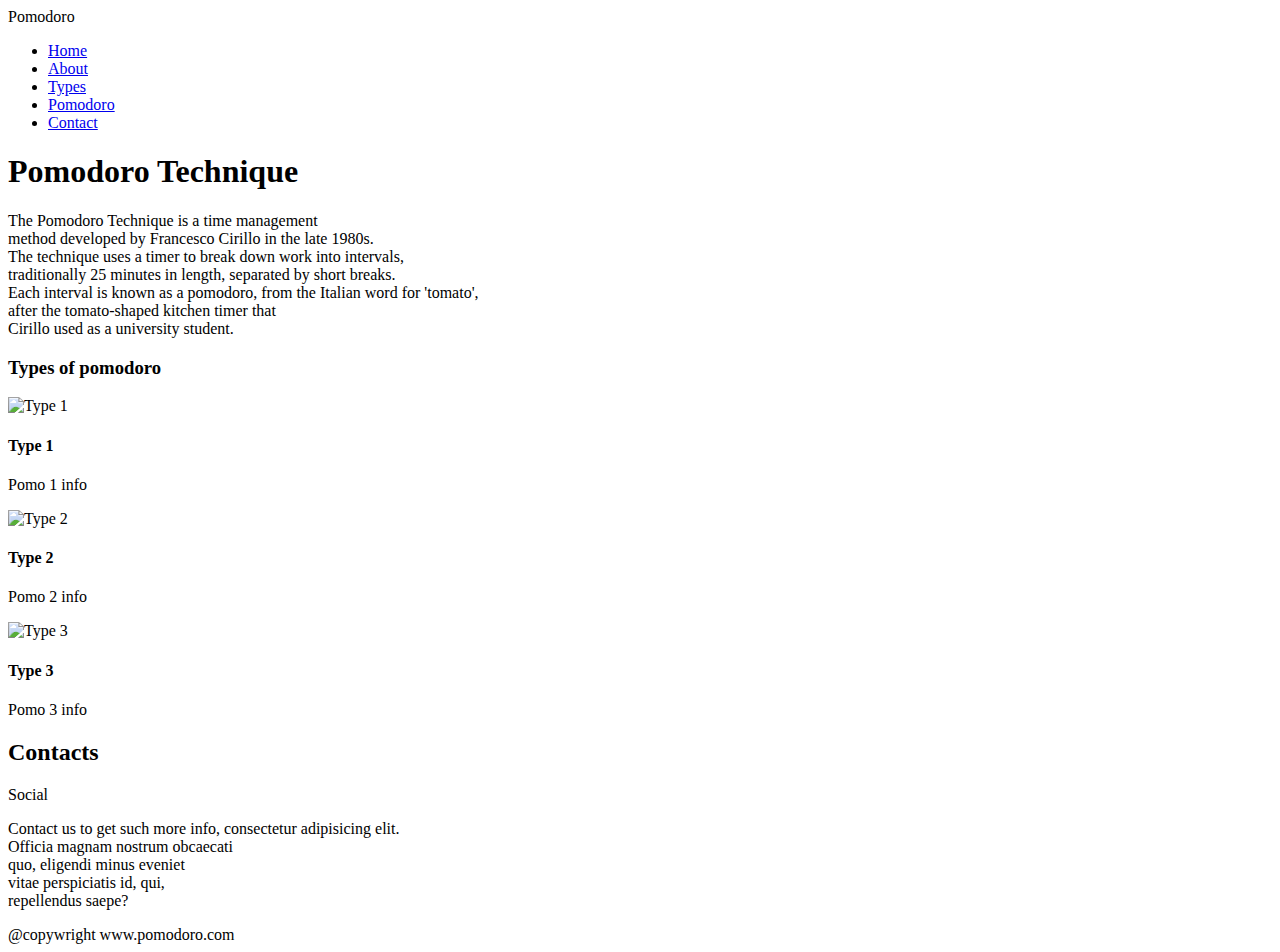
==== index.html @ 210d6258 "Update index.html" ====
<!DOCTYPE html>
<html lang="en">

<head>
    <meta charset="UTF-8">
    <meta http-equiv="X-UA-Compatible" content="IE=edge">
    <meta name="viewport" content="width=device-width, initial-scale=1.0">
    <link rel="stylesheet" href="style.css">
    <title>Pomodoro</title>
</head>

<body>

         <!-- Navbar -->

    <nav>
        <div class="logo">Pomodoro</div>
        <div class="navbar">
            <ul>
                <li><a href="index.html">Home</a></li>
                <li><a href="#about">About</a></li>
                <li><a href="#types">Types</a></li>
                <li><a href="pomodoro.html">Pomodoro</a></li>
                <li><a href="#contact">Contact</a></li>
            </ul>

        </div>
    </nav>

        <!-- About -->

    <div id="about" class="content">
        <h1>Pomodoro Technique</h1>
        <p>The Pomodoro Technique is a time management <br>
            method developed by Francesco Cirillo in the late 1980s. <br>
            The technique uses a timer to break down work into intervals, <br>
            traditionally 25 minutes in length, separated by short breaks. <br>
            Each interval is known as a pomodoro, from the Italian word for 'tomato', <br>
             after the tomato-shaped kitchen timer that <br>
             Cirillo used as a university student.
    </div>

        <!-- Cards -->

    <h3 id="types">Types of pomodoro</h3>
    <div class="coloum">
        <div class="card">
            <img src="Images/img1.png" alt="Type 1" style="width: 100%; height: 85%;">
            <div class="container">
                <h4><b>Type 1</b></h4>
                <p>Pomo 1 info</p>
            </div>

        </div>
        <div class="card">
            <img src="Images/img2.png" alt="Type 2" style="width: 100%; height: 85%;">
            <div class="container">
                <h4><b>Type 2</b></h4>
                <p>Pomo 2 info</p>
            </div>

        </div>
        <div class="card">
            <img src="Images/img3.jpg" alt="Type 3" style="width: 100%; height: 85%;">
            <div class="container">
                <h4><b>Type 3</b></h4>
                <p>Pomo 3 info</p>
            </div>

        </div>

        <!-- Footer -->

    </div>
    <div id="contact" class="footer"> 
        <h2>Contacts</h2>
        Social
        <p>Contact us to get such more info,
            consectetur adipisicing elit. <br>
            Officia magnam nostrum obcaecati <br>
            quo, eligendi minus eveniet <br>
            vitae perspiciatis id, qui,<br>
            repellendus saepe?</p>
        <div class="copywright">
            @copywright www.pomodoro.com

        </div>
    </div>
    <!-- hope you like my code   -->
</body>

</html>
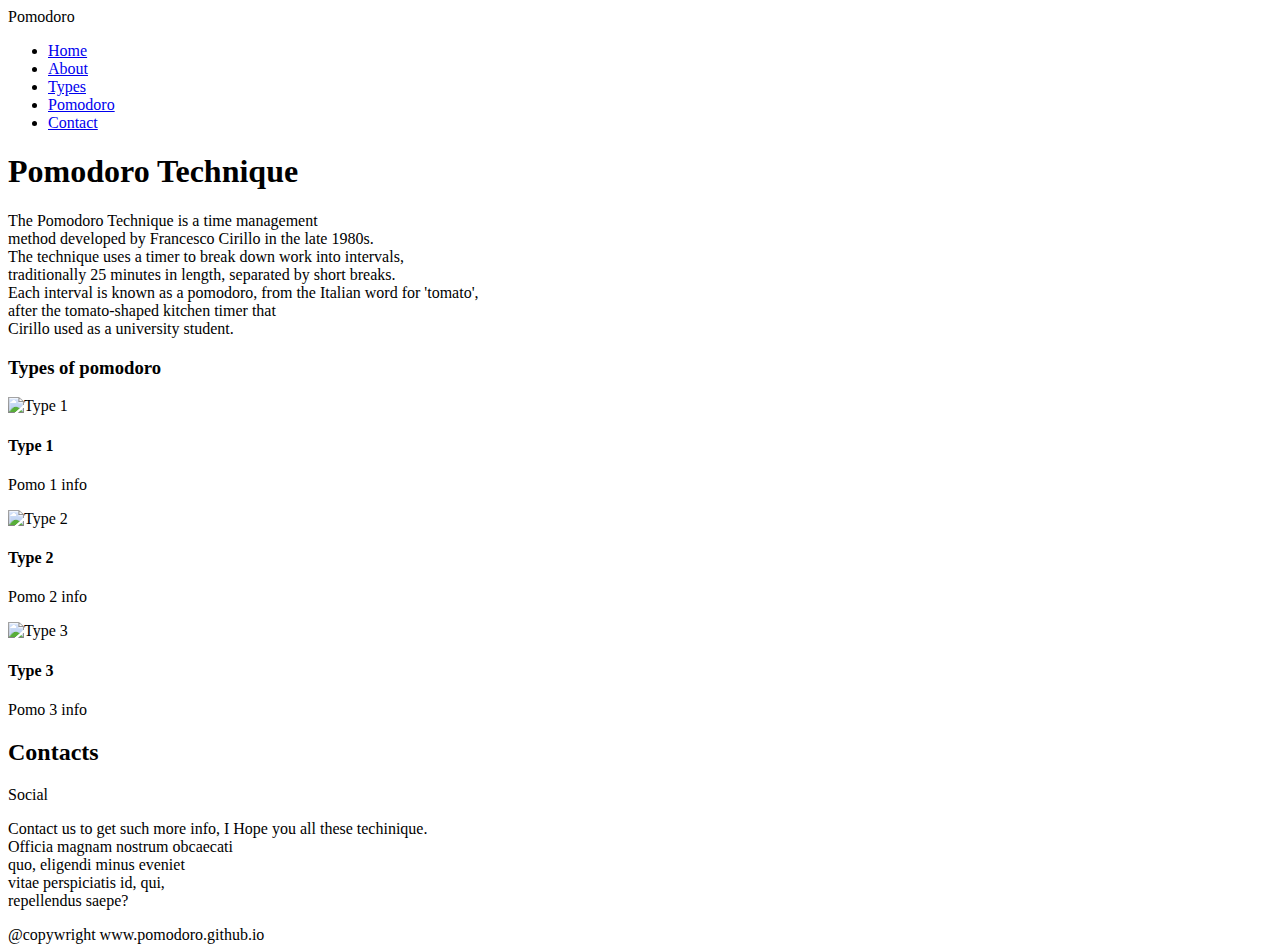
==== commit b57e188a: "Update index.html" ====
--- a/index.html
+++ b/index.html
@@ -76,13 +76,13 @@
         <h2>Contacts</h2>
         Social
         <p>Contact us to get such more info,
-            consectetur adipisicing elit. <br>
+            I Hope you all these techinique. <br>
             Officia magnam nostrum obcaecati <br>
             quo, eligendi minus eveniet <br>
             vitae perspiciatis id, qui,<br>
             repellendus saepe?</p>
         <div class="copywright">
-            @copywright www.pomodoro.com
+            @copywright www.pomodoro.github.io
 
         </div>
     </div>
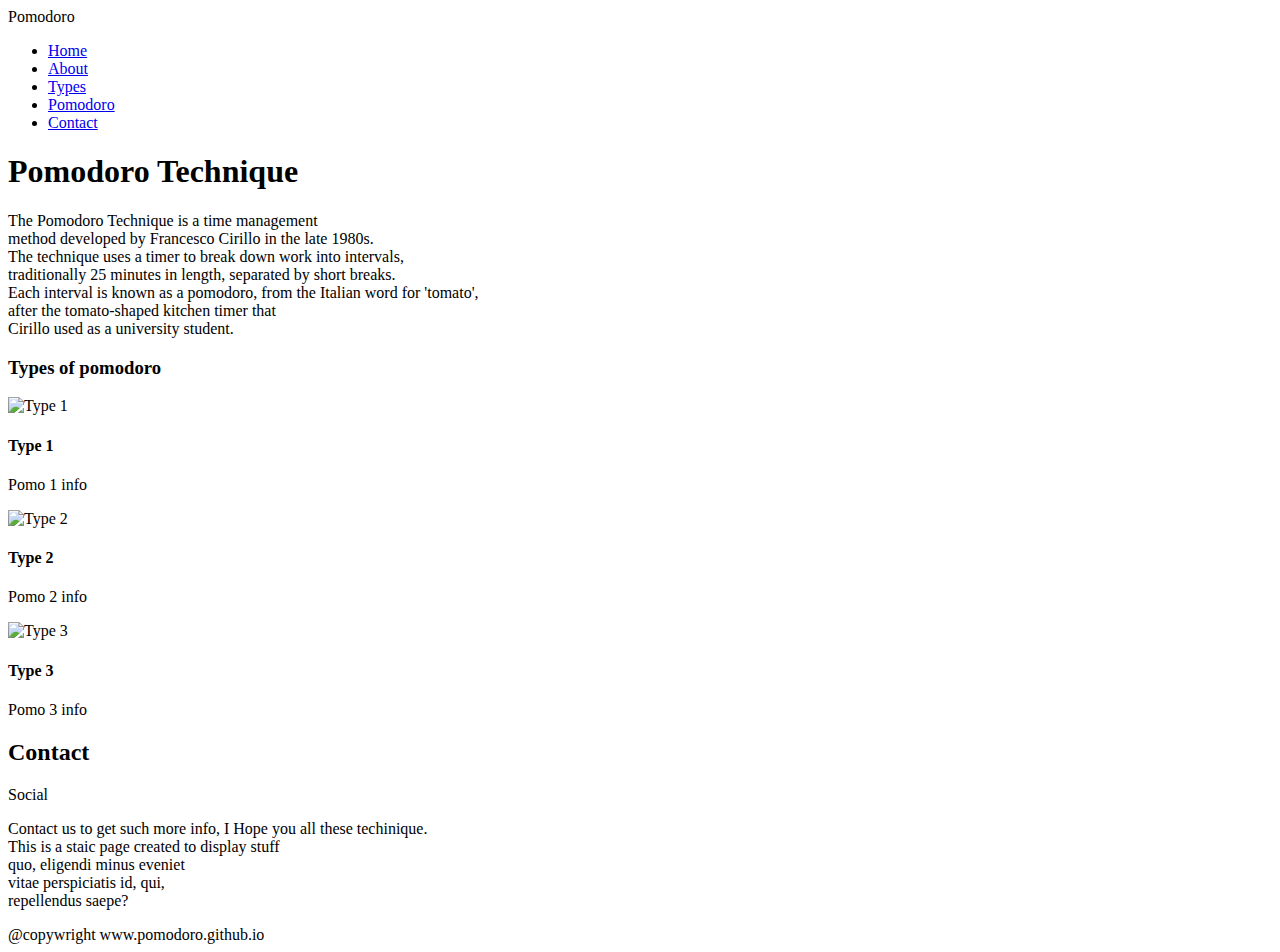
==== commit da724c2d: "Update index.html" ====
--- a/index.html
+++ b/index.html
@@ -73,11 +73,11 @@
 
     </div>
     <div id="contact" class="footer"> 
-        <h2>Contacts</h2>
+        <h2>Contact</h2>
         Social
         <p>Contact us to get such more info,
             I Hope you all these techinique. <br>
-            Officia magnam nostrum obcaecati <br>
+            This is a staic page created to display stuff<br>
             quo, eligendi minus eveniet <br>
             vitae perspiciatis id, qui,<br>
             repellendus saepe?</p>
